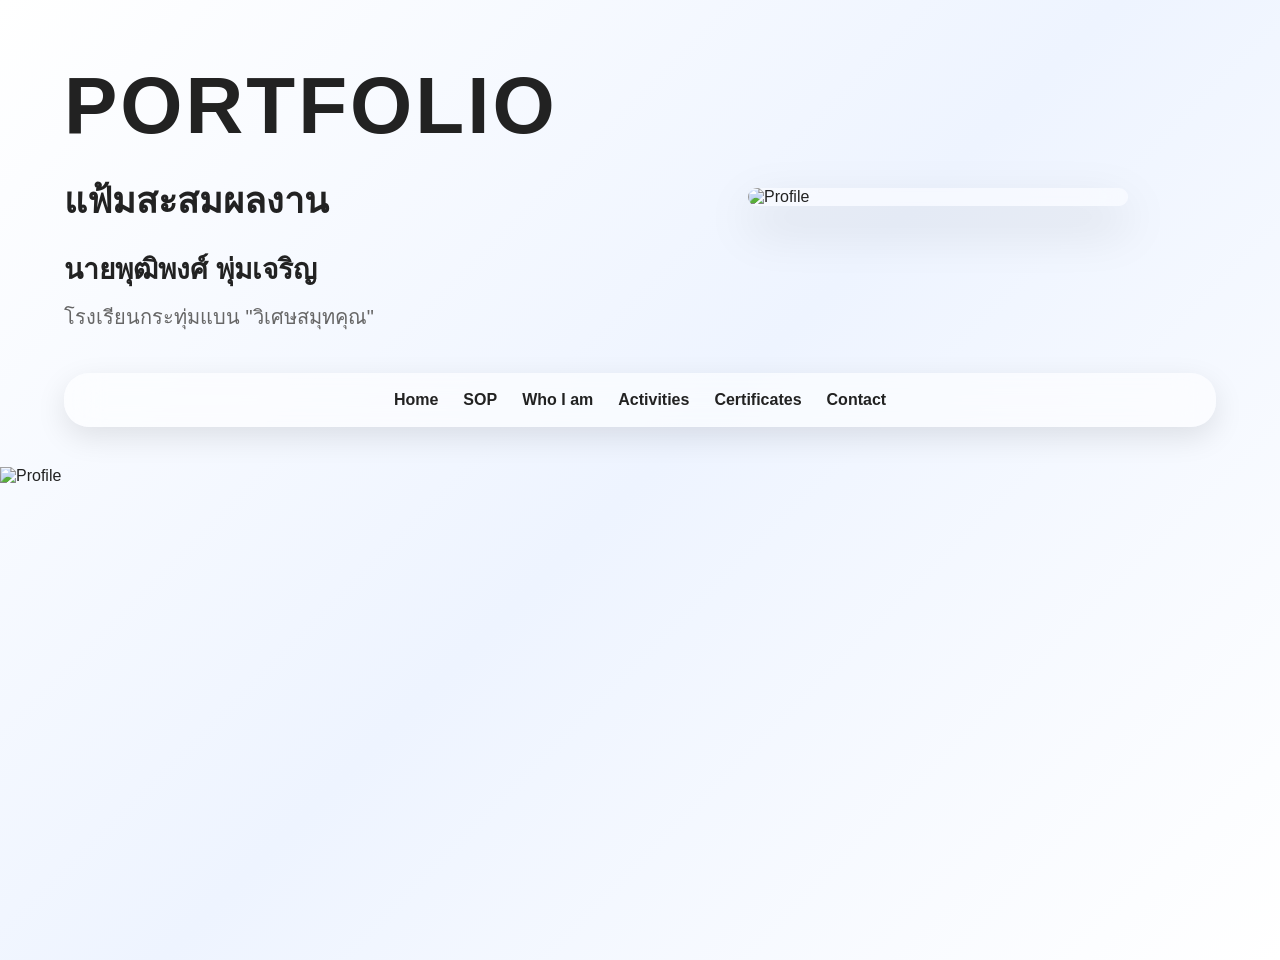
==== index.html @ 714e90f9 "Update index.html" ====
<!DOCTYPE html>
<html lang="th">
<head>
<meta charset="UTF-8">
<meta name="viewport" content="width=device-width, initial-scale=1.0">

<title>Portfolio | พุฒิพงศ์ พุ่มเจริญ</title>

<link rel="stylesheet" href="style.css">

</head>

<body>

<header>

<div class="left">

<h1>PORTFOLIO</h1>

<h2>แฟ้มสะสมผลงาน</h2>

<h3>นายพุฒิพงศ์ พุ่มเจริญ</h3>

<p>โรงเรียนกระทุ่มแบน "วิเศษสมุทคุณ"</p>

</div>

<div class="right">

<img src="assets/profile.png" alt="Profile">

</div>

</header>

<nav>

<a href="index.html">Home</a>

<a href="sop.html">SOP</a>

<a href="whoiam.html">Who I am</a>

<a href="#">Activities</a>

<a href="#">Certificates</a>

<a href="#">Contact</a>

</nav>

  <script src="script.js"></script>

</body>

</html>

<img src="assets/แฟ้มสะสมผลงาน.png" alt="Profile">
---- style.css ----
*{
    margin:0;
    padding:0;
    box-sizing:border-box;
    font-family: "SF Pro Display","Segoe UI",sans-serif;
}

body{
    background:linear-gradient(135deg,#ffffff,#eef4ff,#ffffff);
    min-height:100vh;
    color:#222;
}

header{
    width:90%;
    max-width:1200px;
    margin:60px auto 30px;
    display:flex;
    justify-content:space-between;
    align-items:center;
    gap:40px;
}

.left{
    flex:1;
}

.left h1{
    font-size:80px;
    font-weight:900;
    letter-spacing:3px;
}

.left h2{
    font-size:36px;
    margin-top:20px;
}

.left h3{
    margin-top:18px;
    font-size:28px;
}

.left p{
    margin-top:10px;
    font-size:20px;
    color:#666;
}

.right{
    flex:1;
    display:flex;
    justify-content:center;
}

.right img{
    width:380px;
    max-width:100%;
    border-radius:35px;
    background:rgba(255,255,255,.45);
    backdrop-filter:blur(20px);
    box-shadow:0 20px 50px rgba(0,0,0,.15);
}

nav{
    width:90%;
    max-width:1200px;
    margin:40px auto;
    padding:18px;
    display:flex;
    justify-content:center;
    gap:25px;
    background:rgba(255,255,255,.55);
    backdrop-filter:blur(18px);
    border-radius:25px;
    box-shadow:0 10px 30px rgba(0,0,0,.1);
}

nav a{
    text-decoration:none;
    color:#222;
    font-weight:600;
    transition:.3s;
}

nav a:hover{
    color:#0a84ff;
    transform:translateY(-2px);
}

@media(max-width:900px){

header{
    flex-direction:column-reverse;
    text-align:center;
}

.left h1{
    font-size:54px;
}

.left h2{
    font-size:28px;
}

.left h3{
    font-size:24px;
}

.right img{
    width:280px;
}

nav{
    flex-wrap:wrap;
}

}
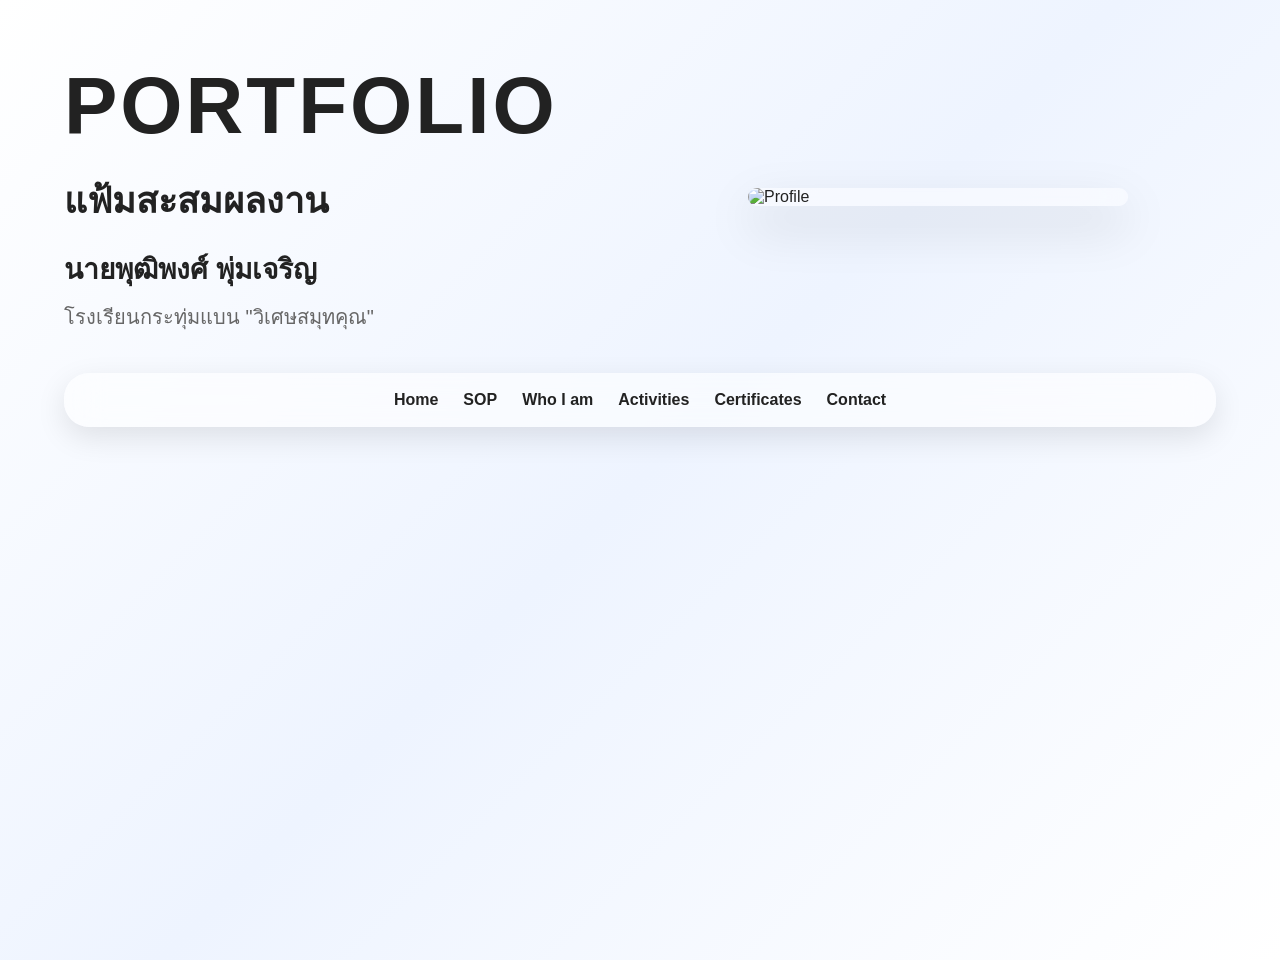
==== commit ae84ec8e: "Fix image source and clean up unused assets Updated image source for profile picture and removed unu" ====
--- a/index.html
+++ b/index.html
@@ -28,7 +28,7 @@
 
 <div class="right">
 
-<img src="assets/profile.png" alt="Profile">
+<img src="profile.png" alt="Profile">
 
 </div>
 
@@ -55,5 +55,3 @@
 </body>
 
 </html>
-
-<img src="assets/แฟ้มสะสมผลงาน.png" alt="Profile">
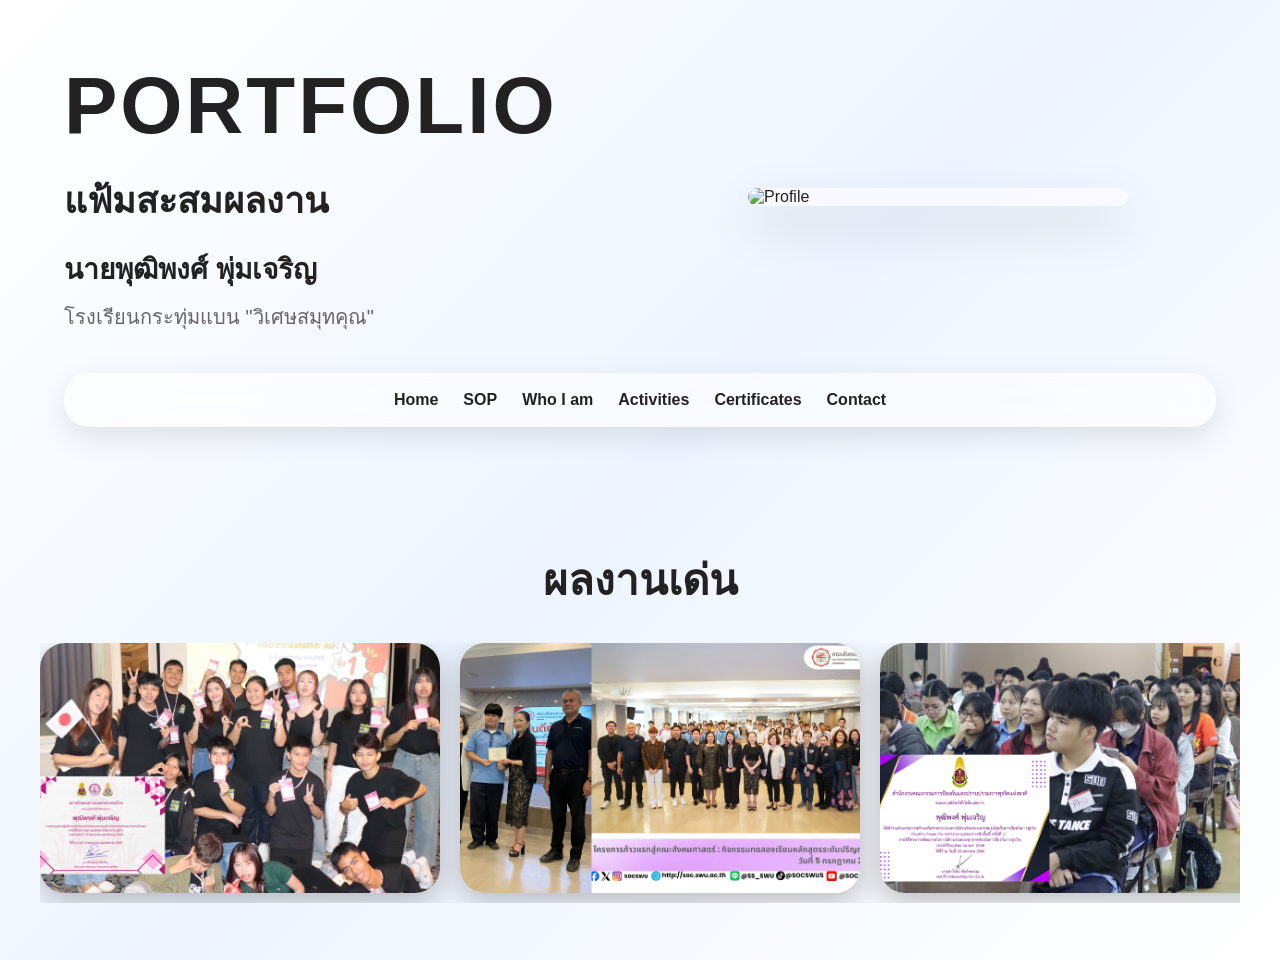
==== commit e09b0261: "Update index.html" ====
--- a/index.html
+++ b/index.html
@@ -50,7 +50,125 @@
 
 </nav>
 
-  <script src="script.js"></script>
+  </header>
+
+<section class="showcase">
+
+    <h2>ผลงานเด่น</h2>
+
+    <div class="showcase-slider">
+
+        <img src="assets/Add1.png" alt="ผลงาน 1">
+
+        <img src="assets/Add2.png" alt="ผลงาน 2">
+
+        <img src="assets/Add3.png" alt="ผลงาน 3">
+
+        <img src="assets/Add4.png" alt="ผลงาน 4">
+
+        <img src="assets/Add5.png" alt="ผลงาน 5">
+
+        <img src="assets/Add6.png" alt="ผลงาน 6">
+
+        <img src="assets/Add7.png" alt="ผลงาน 7">
+
+    </div>
+
+</section>
+
+<style>
+
+.showcase {
+
+    margin-top: 80px;
+
+    padding: 40px;
+
+}
+
+.showcase h2 {
+
+    text-align: center;
+
+    font-size: 42px;
+
+    margin-bottom: 30px;
+
+}
+
+.showcase-slider {
+
+    display: flex;
+
+    gap: 20px;
+
+    overflow-x: auto;
+
+    scroll-behavior: smooth;
+
+    padding-bottom: 10px;
+
+}
+
+.showcase-slider::-webkit-scrollbar {
+
+    display: none;
+
+}
+
+.showcase-slider img {
+
+    width: 400px;
+
+    height: 250px;
+
+    object-fit: cover;
+
+    border-radius: 25px;
+
+    flex-shrink: 0;
+
+    box-shadow: 0 10px 30px rgba(0,0,0,0.25);
+
+    transition: 0.3s;
+
+}
+
+.showcase-slider img:hover {
+
+    transform: scale(1.03);
+
+}
+
+</style>
+
+<script>
+
+const slider = document.querySelector(".showcase-slider");
+
+let scrollAmount = 0;
+
+setInterval(() => {
+
+    scrollAmount += 420;
+
+    if (scrollAmount >= slider.scrollWidth - slider.clientWidth) {
+
+        scrollAmount = 0;
+
+    }
+
+    slider.scrollTo({
+
+        left: scrollAmount,
+
+        behavior: "smooth"
+
+    });
+
+}, 2500);
+
+</script>
 
 </body>
 
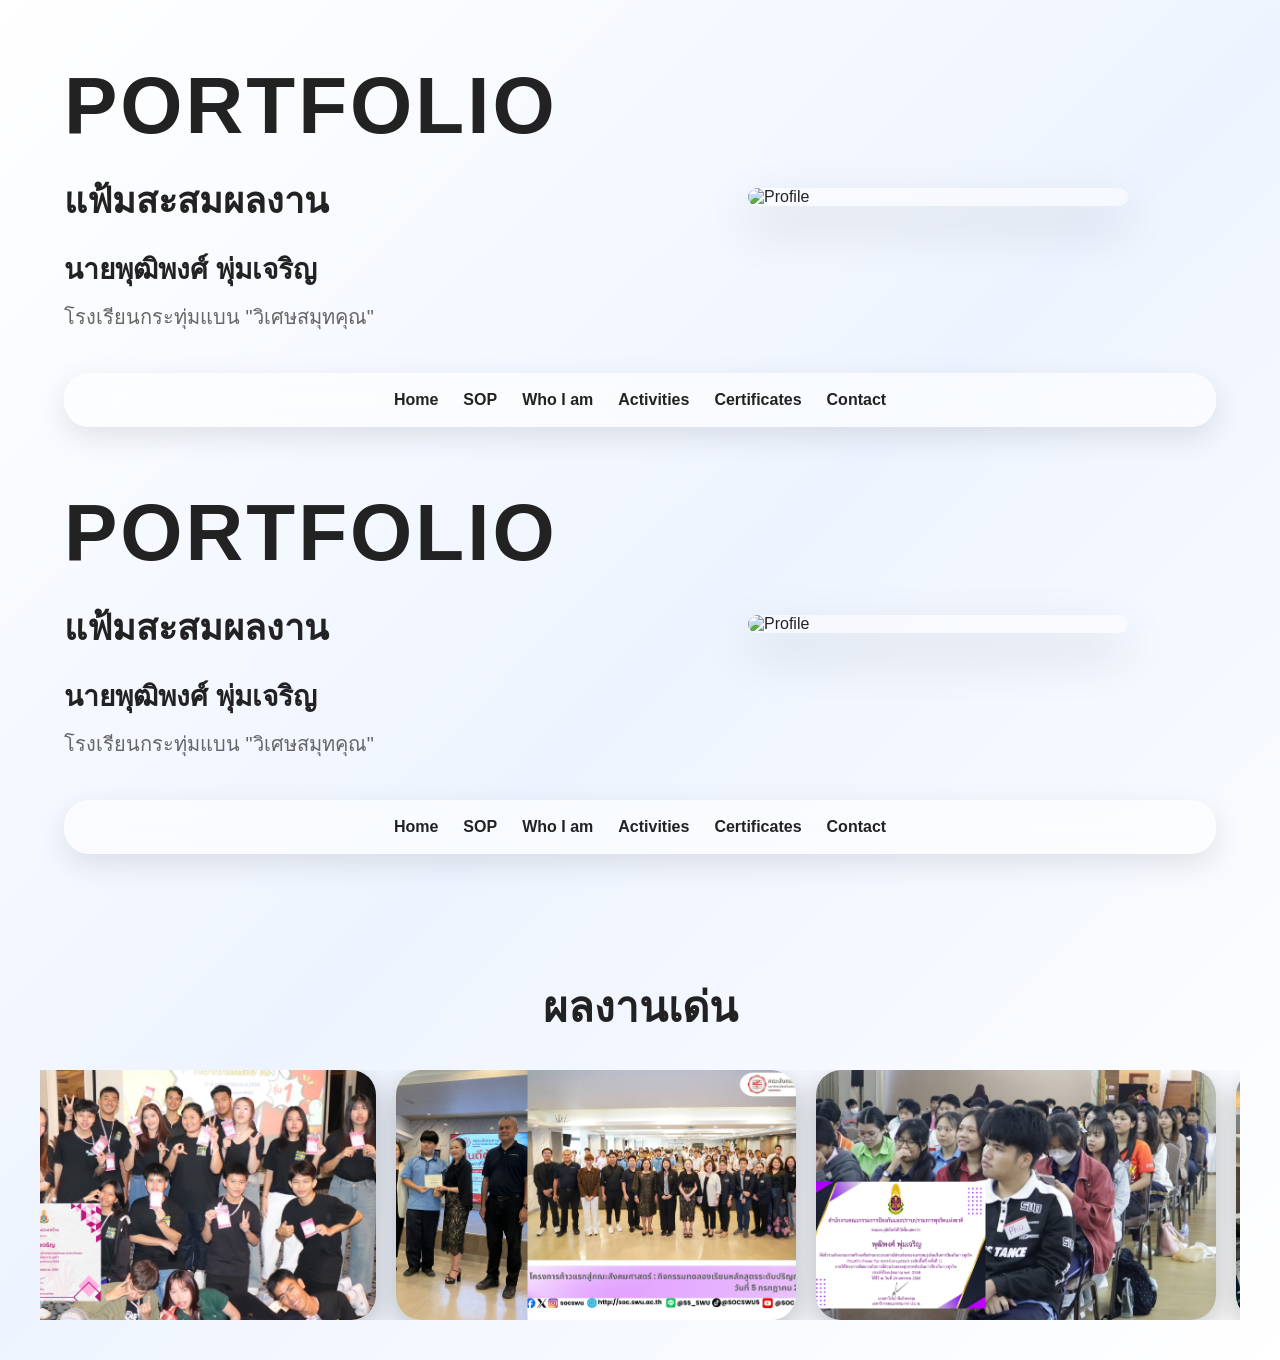
==== commit 7ba2f2c2: "Update index.html" ====
--- a/index.html
+++ b/index.html
@@ -52,123 +52,172 @@
 
   </header>
 
-<section class="showcase">
-
-    <h2>ผลงานเด่น</h2>
-
-    <div class="showcase-slider">
-
-        <img src="assets/Add1.png" alt="ผลงาน 1">
-
-        <img src="assets/Add2.png" alt="ผลงาน 2">
-
-        <img src="assets/Add3.png" alt="ผลงาน 3">
-
-        <img src="assets/Add4.png" alt="ผลงาน 4">
-
-        <img src="assets/Add5.png" alt="ผลงาน 5">
-
-        <img src="assets/Add6.png" alt="ผลงาน 6">
-
-        <img src="assets/Add7.png" alt="ผลงาน 7">
-
-    </div>
-
-</section>
-
-<style>
-
-.showcase {
-
-    margin-top: 80px;
-
-    padding: 40px;
-
-}
-
-.showcase h2 {
-
-    text-align: center;
-
-    font-size: 42px;
-
-    margin-bottom: 30px;
-
-}
-
-.showcase-slider {
-
-    display: flex;
-
-    gap: 20px;
-
-    overflow-x: auto;
-
-    scroll-behavior: smooth;
-
-    padding-bottom: 10px;
-
-}
-
-.showcase-slider::-webkit-scrollbar {
-
-    display: none;
-
-}
-
-.showcase-slider img {
-
-    width: 400px;
-
-    height: 250px;
-
-    object-fit: cover;
-
-    border-radius: 25px;
-
-    flex-shrink: 0;
-
-    box-shadow: 0 10px 30px rgba(0,0,0,0.25);
-
-    transition: 0.3s;
-
-}
-
-.showcase-slider img:hover {
-
-    transform: scale(1.03);
-
-}
-
-</style>
-
-<script>
-
-const slider = document.querySelector(".showcase-slider");
-
-let scrollAmount = 0;
-
-setInterval(() => {
-
-    scrollAmount += 420;
-
-    if (scrollAmount >= slider.scrollWidth - slider.clientWidth) {
-
-        scrollAmount = 0;
-
-    }
-
-    slider.scrollTo({
-
-        left: scrollAmount,
-
-        behavior: "smooth"
-
-    });
-
-}, 2500);
-
-</script>
+<!DOCTYPE html>
+<html lang="th">
+
+<head>
+
+    <meta charset="UTF-8">
+
+    <meta name="viewport" content="width=device-width, initial-scale=1.0">
+
+    <title>Portfolio | พุฒิพงศ์ พุ่มเจริญ</title>
+
+    <link rel="stylesheet" href="style.css">
+
+</head>
+
+<body>
+
+    <header>
+
+        <div class="left">
+
+            <h1>PORTFOLIO</h1>
+
+            <h2>แฟ้มสะสมผลงาน</h2>
+
+            <h3>นายพุฒิพงศ์ พุ่มเจริญ</h3>
+
+            <p>โรงเรียนกระทุ่มแบน "วิเศษสมุทคุณ"</p>
+
+        </div>
+
+        <div class="right">
+
+            <img src="profile.png" alt="Profile">
+
+        </div>
+
+    </header>
+
+    <nav>
+
+        <a href="index.html">Home</a>
+
+        <a href="sop.html">SOP</a>
+
+        <a href="whoiam.html">Who I am</a>
+
+        <a href="#">Activities</a>
+
+        <a href="#">Certificates</a>
+
+        <a href="#">Contact</a>
+
+    </nav>
+
+    <section class="showcase">
+
+        <h2>ผลงานเด่น</h2>
+
+        <div class="slider-container">
+
+            <div class="showcase-slider">
+
+                <img src="assets/Add1.png" alt="">
+                <img src="assets/Add2.png" alt="">
+                <img src="assets/Add3.png" alt="">
+                <img src="assets/Add4.png" alt="">
+                <img src="assets/Add5.png" alt="">
+                <img src="assets/Add6.png" alt="">
+                <img src="assets/Add7.png" alt="">
+
+                <img src="assets/Add1.png" alt="">
+                <img src="assets/Add2.png" alt="">
+                <img src="assets/Add3.png" alt="">
+                <img src="assets/Add4.png" alt="">
+                <img src="assets/Add5.png" alt="">
+                <img src="assets/Add6.png" alt="">
+                <img src="assets/Add7.png" alt="">
+
+            </div>
+
+        </div>
+
+    </section>
+
+    <style>
+
+        .showcase {
+
+            margin-top: 80px;
+
+            padding: 40px;
+
+            overflow: hidden;
+
+        }
+
+        .showcase h2 {
+
+            text-align: center;
+
+            font-size: 42px;
+
+            margin-bottom: 30px;
+
+        }
+
+        .slider-container {
+
+            width: 100%;
+
+            overflow: hidden;
+
+        }
+
+        .showcase-slider {
+
+            display: flex;
+
+            gap: 20px;
+
+            width: max-content;
+
+        }
+
+        .showcase-slider img {
+
+            width: 400px;
+
+            height: 250px;
+
+            object-fit: cover;
+
+            border-radius: 25px;
+
+            box-shadow: 0 10px 30px rgba(0, 0, 0, 0.25);
+
+        }
+
+    </style>
+
+    <script>
+
+        const slider = document.querySelector(".showcase-slider");
+
+        let position = 0;
+
+        function moveSlider() {
+
+            position += 1;
+
+            slider.style.transform = `translateX(-${position}px)`;
+
+            if (position >= slider.scrollWidth / 2) {
+
+                position = 0;
+
+            }
+
+            requestAnimationFrame(moveSlider);
+
+        }
+
+        moveSlider();
+
+    </script>
 
 </body>
 
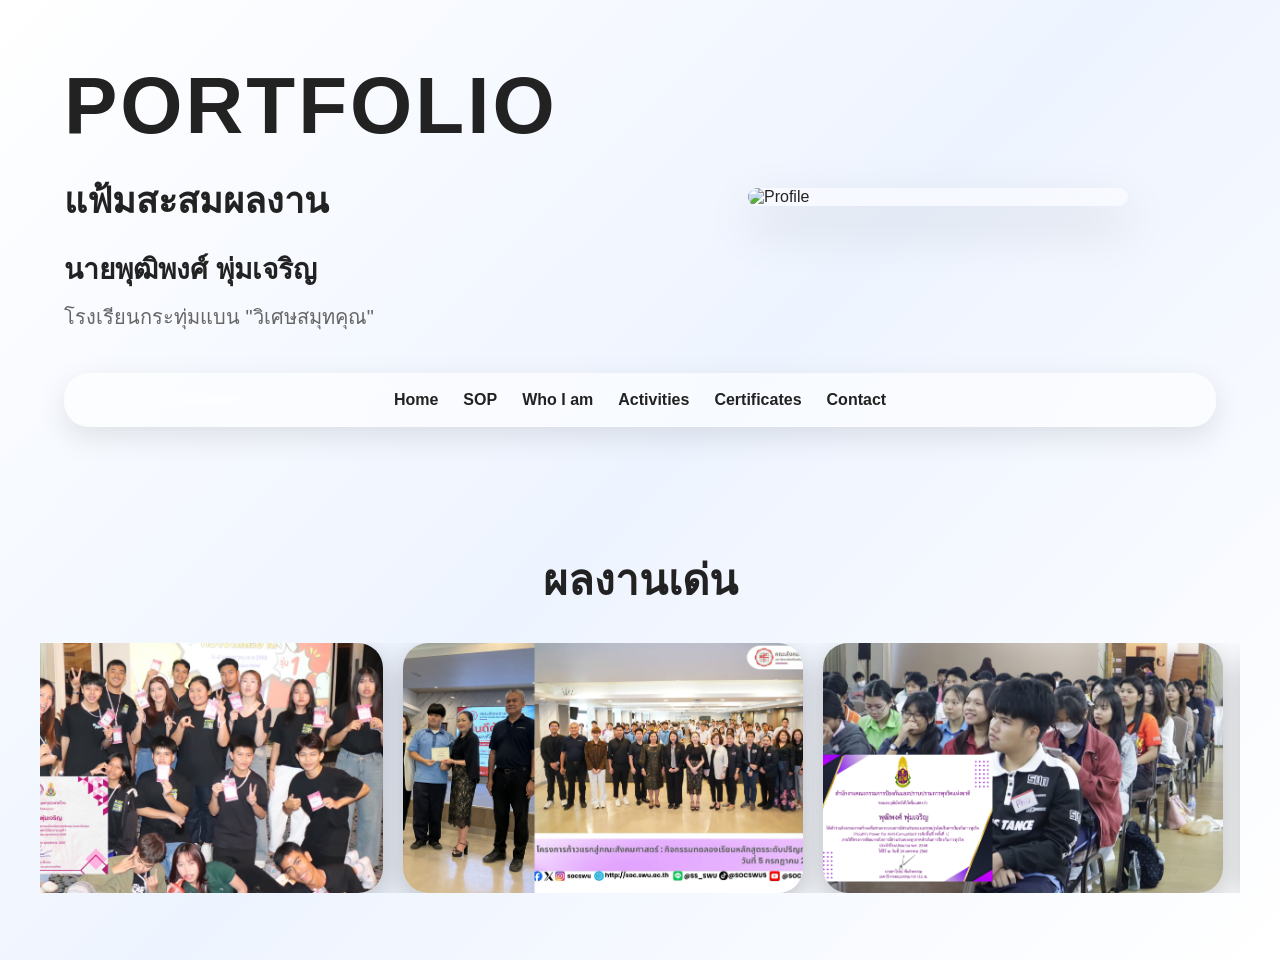
==== commit 783e83c0: "Update index.html" ====
--- a/index.html
+++ b/index.html
@@ -1,57 +1,3 @@
-<!DOCTYPE html>
-<html lang="th">
-<head>
-<meta charset="UTF-8">
-<meta name="viewport" content="width=device-width, initial-scale=1.0">
-
-<title>Portfolio | พุฒิพงศ์ พุ่มเจริญ</title>
-
-<link rel="stylesheet" href="style.css">
-
-</head>
-
-<body>
-
-<header>
-
-<div class="left">
-
-<h1>PORTFOLIO</h1>
-
-<h2>แฟ้มสะสมผลงาน</h2>
-
-<h3>นายพุฒิพงศ์ พุ่มเจริญ</h3>
-
-<p>โรงเรียนกระทุ่มแบน "วิเศษสมุทคุณ"</p>
-
-</div>
-
-<div class="right">
-
-<img src="profile.png" alt="Profile">
-
-</div>
-
-</header>
-
-<nav>
-
-<a href="index.html">Home</a>
-
-<a href="sop.html">SOP</a>
-
-<a href="whoiam.html">Who I am</a>
-
-<a href="#">Activities</a>
-
-<a href="#">Certificates</a>
-
-<a href="#">Contact</a>
-
-</nav>
-
-  </header>
-
 <!DOCTYPE html>
 <html lang="th">
 
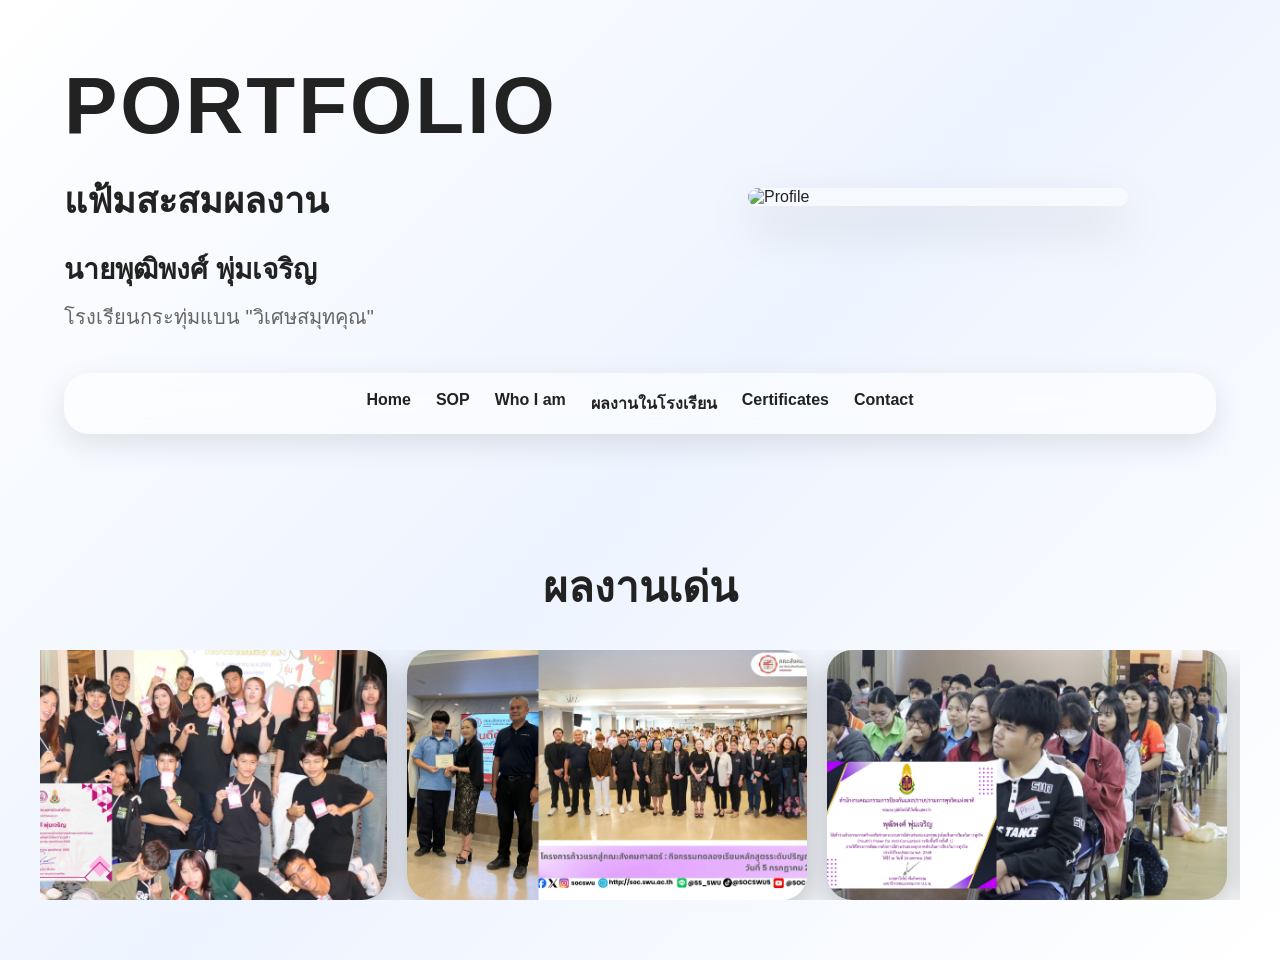
==== commit 901f3748: "Replace Activities link with schoolwork link" ====
--- a/index.html
+++ b/index.html
@@ -45,8 +45,8 @@
 
         <a href="whoiam.html">Who I am</a>
 
-        <a href="#">Activities</a>
-
+        <a href="schoolwork.html">ผลงานในโรงเรียน</a>
+        
         <a href="#">Certificates</a>
 
         <a href="#">Contact</a>
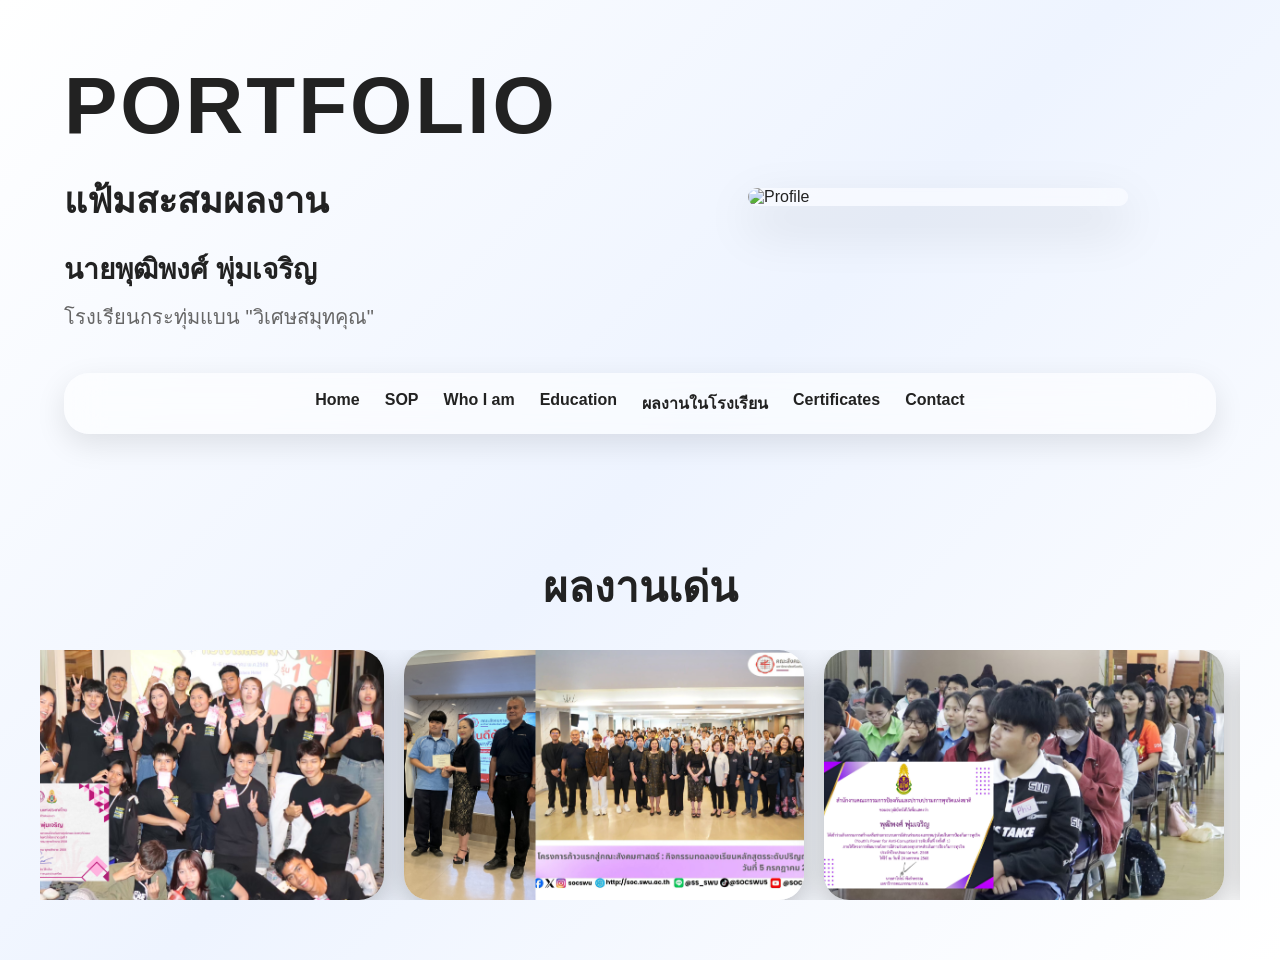
==== commit 60abbd97: "Add Education link to index.html" ====
--- a/index.html
+++ b/index.html
@@ -45,6 +45,8 @@
 
         <a href="whoiam.html">Who I am</a>
 
+        <a href="education.html">Education</a>
+        
         <a href="schoolwork.html">ผลงานในโรงเรียน</a>
         
         <a href="#">Certificates</a>
